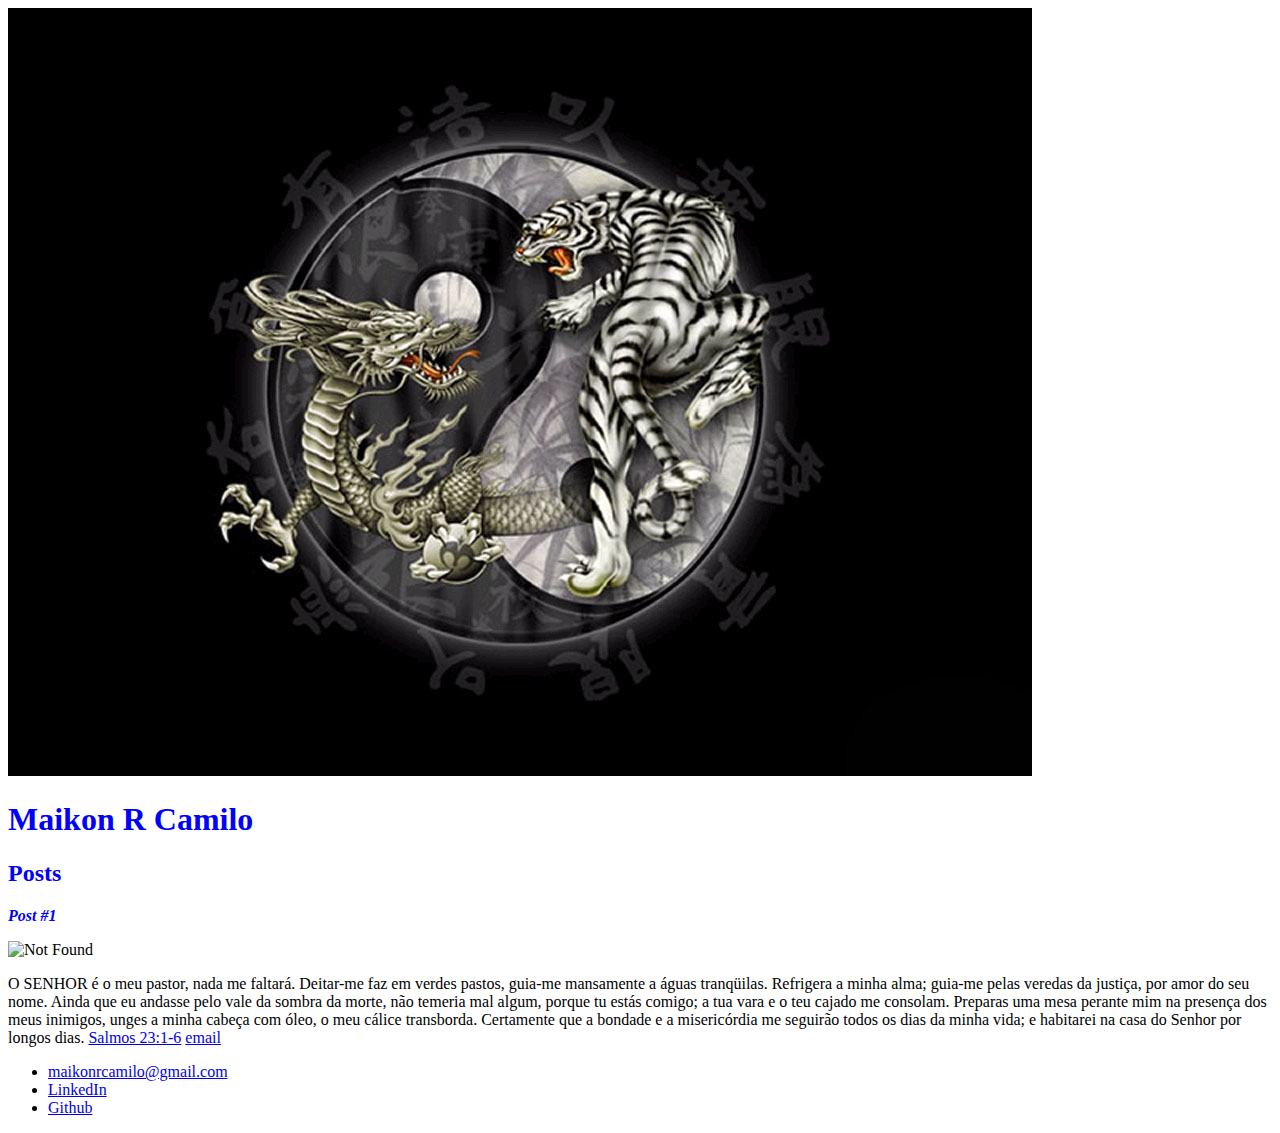
==== Curso Web Designer/Modulo_II/Atividades_HTML/index.html @ 31f8cf4e "Adiciona anotações módulo II" ====
<!DOCTYPE html>
<html>
	<head>
		<meta charset="utf-8">
		<title>Maikon R Camilo</title>
		<link rel="stylesheet" href="style.css">
	</head>
	<body>
		<header>
			<img src="45.jpg" alt="Not Found">
			<h1 id="title">Maikon R Camilo</h1>
		</header>
		<section>
			<header>
				<h2 class="subtitle">Posts</h2>
			</header>
			<article>
				<header>
					<h3 class="post_title">Post #1</h3>
					<img src="Arvore 1.bmp" alt="Not Found">
				</header>
				<p>
					O SENHOR é o meu pastor, nada me faltará.
					Deitar-me faz em verdes pastos, guia-me mansamente a águas tranqüilas.
					Refrigera a minha alma; guia-me pelas veredas da justiça, por amor do seu nome.
					Ainda que eu andasse pelo vale da sombra da morte, não temeria mal algum, porque tu estás comigo; a tua vara e o teu cajado me consolam.
					Preparas uma mesa perante mim na presença dos meus inimigos, unges a minha cabeça com óleo, o meu cálice transborda.
					Certamente que a bondade e a misericórdia me seguirão todos os dias da minha vida; e habitarei na casa do Senhor por longos dias.

					<a href="https://www.bibliaonline.com.br/acf/sl/23" target="_blank">Salmos 23:1-6</a>
					<a href="mailto:maikonrcamilo@gmail.com">email</a>
				</p>
			</article>
		</section>
		<footer>
			<ul>
				<li>
					<a href="mailto:maikonrcamilo@gmail.com">maikonrcamilo@gmail.com</a>
				</li>
				<li>
					<a href="https://www.linkedin.com/in/maikon-r-camilo" target="_blank">LinkedIn</a>
				</li>
				<li>
					<a href="https://github.com/MaikonCamilo" target="_blank">Github</a>
				</li>
			</ul>
		</footer>
	</body>
</html>
---- Curso Web Designer/Modulo_II/Atividades_HTML/style.css ----
#title, .subtitle, .post_title {
    color: blue;
}

.post_title {
    font-size: 16px;
    font-style: italic;
}
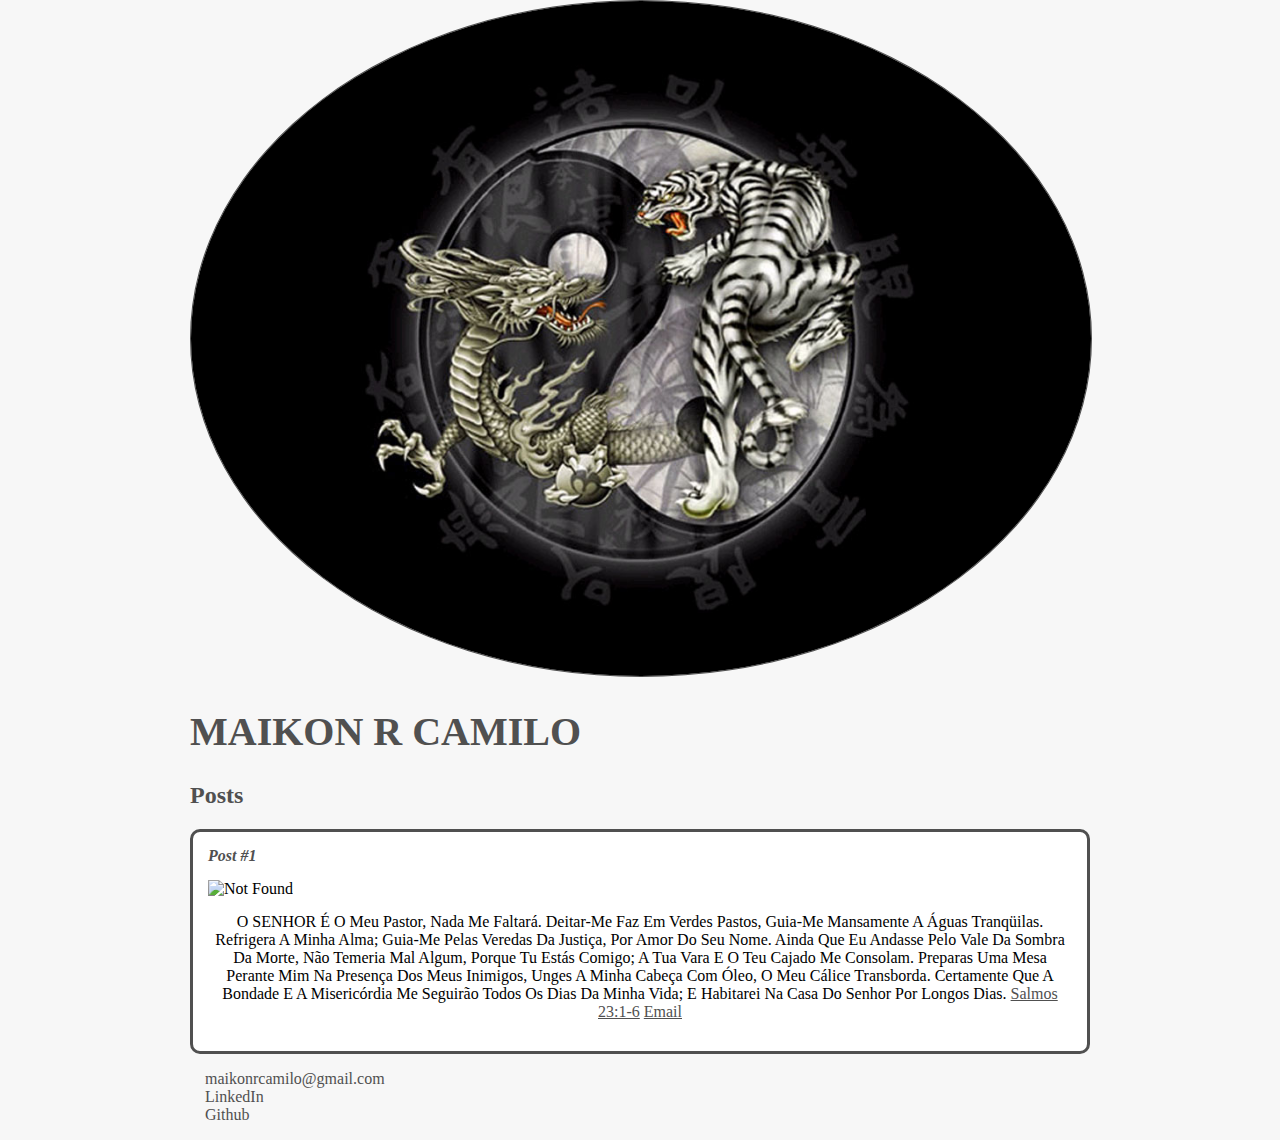
==== commit 4df2d2ce: "Finalizado HTML5 e CSS3" ====
--- a/Curso Web Designer/Modulo_II/Atividades_HTML/index.html
+++ b/Curso Web Designer/Modulo_II/Atividades_HTML/index.html
@@ -7,19 +7,19 @@
 	</head>
 	<body>
 		<header>
-			<img src="45.jpg" alt="Not Found">
+			<img src="45.jpg" alt="Not Found" class="photo">
 			<h1 id="title">Maikon R Camilo</h1>
 		</header>
 		<section>
 			<header>
 				<h2 class="subtitle">Posts</h2>
 			</header>
-			<article>
+			<article class="post">
 				<header>
 					<h3 class="post_title">Post #1</h3>
-					<img src="Arvore 1.bmp" alt="Not Found">
+					<img src="Arvore 1.bmp" alt="Not Found" class="post_image">
 				</header>
-				<p>
+				<p class="post_content">
 					O SENHOR é o meu pastor, nada me faltará.
 					Deitar-me faz em verdes pastos, guia-me mansamente a águas tranqüilas.
 					Refrigera a minha alma; guia-me pelas veredas da justiça, por amor do seu nome.
@@ -33,7 +33,7 @@
 			</article>
 		</section>
 		<footer>
-			<ul>
+			<ul class="contacts_list">
 				<li>
 					<a href="mailto:maikonrcamilo@gmail.com">maikonrcamilo@gmail.com</a>
 				</li>
--- a/Curso Web Designer/Modulo_II/Atividades_HTML/style.css
+++ b/Curso Web Designer/Modulo_II/Atividades_HTML/style.css
@@ -1,8 +1,62 @@
-#title, .subtitle, .post_title {
-    color: blue;
+body {
+    background: #f7f7f7;
+    font-family: Verdana;
+    max-width: 900px;
+    margin: auto;
 }
 
+.photo {
+    border: 1px solid #505050;
+    border-radius: 50%;
+    width: 100%;
+}
+
+#title, .subtitle, .post_title {
+    color: #505050;
+}
+
+#title {
+    font-size: 40px;
+    text-transform: uppercase;
+}
+
+a {
+    text-decoration: underline;
+    color: #505050;
+}
 .post_title {
     font-size: 16px;
     font-style: italic;
+    margin: 0;
+    margin-bottom: 15px;
+}
+
+.post {
+    background: #fff;
+    padding: 15px;
+    border: 3px solid #505050;
+    margin-bottom: 15px;
+    border-radius: 10px;
+}
+
+.post_content {
+    margin: 0;
+    margin-bottom: 15px;
+    text-transform: capitalize;
+    text-align: center;
+}
+
+.post_image {
+    margin-bottom: 15px;
+    width: 100%;
+}
+
+.contacts_list {
+    list-style-type: none;
+    padding-left: 15px;
+
+}
+
+.contacts_list li a {
+    text-decoration: none;
 }